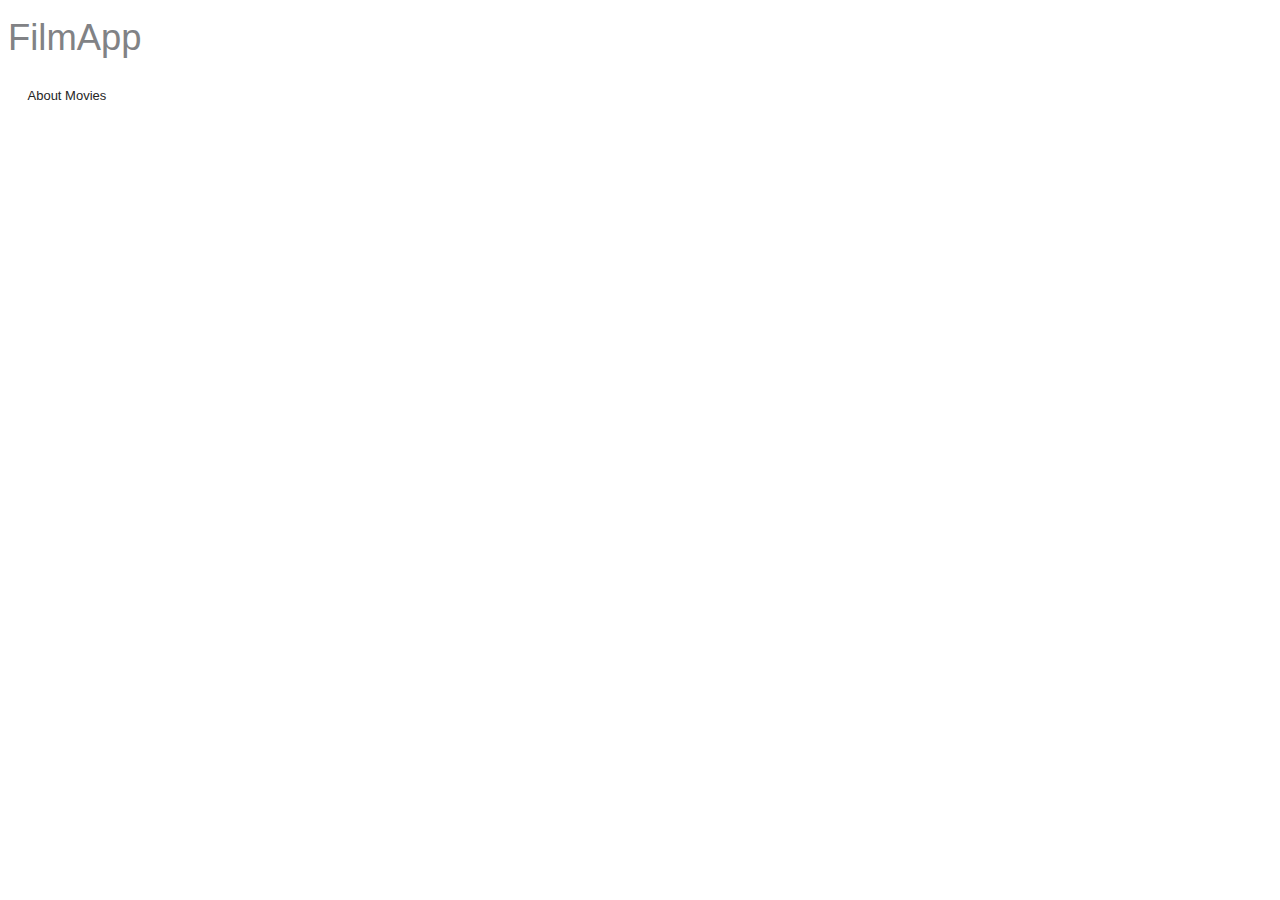
==== WebApp/index.html @ df3bd260 "Deeltoets1" ====
<!doctype html>
<html>
    <head>
        <meta charset="utf-8">
        <meta name="description" content="Web App V1, basic JavaScript Skeleton">
        <meta name="viewport" content="width=device-width, initial-scale=1">
        <title>My Favorite Movies</title>
        <link rel="stylesheet" href="static/css/style.css">
        <link rel="author" href="humans.txt">
    </head>
    <body>
		<main id="content">
			<h1>FilmApp</h1>

			<header>
				<nav>
					<ul>
						<li><a href="#about">About</a></li>
						<li><a href="#movies">Movies</a></li>
					</ul>
				</nav>
			</header>

			<!-- about -->
			<section data-route="about">
					<header>
						<h2 data-bind="title"></h2>
						<p data-bind="description"></p>
					</header>
			</section>

			<!-- movies-->
			<section data-route="movies">
				<h2 data-bind="header"></h2>	
				<div data-bind="movies">
					<article data-bind="movie">
						<header>
							<h3 data-bind="title"></h3>
							<em>Release date: <time data-bind="releaseDate"></time></em>
						</header>

						<figure>
							<img data-bind="cover" src="" alt="">
						</figure>

						<p data-bind="description"></p>
					</article>
				</div>
			</section>
		</main>
		
		<!-- scripts -->
		<script src="static/js/jquery-1.7.1.min.js"></script>
		<script src="static/js/transparency.min.js"></script>
		<script src="static/js/routie.js"></script>
	    <script src="static/js/app.js"></script>
    </body>
</html>
---- WebApp/static/css/style.css ----
*,
pre {
  font-family: 'Open Sans', sans-serif;
  line-height: 1.6em;
  font-size: 13px;
  font-smoothing: always;
  -webkit-font-smoothing: antialiased;
}
body {
  color: #252525;
  background: #ffffff;
  overflow-y: scroll;
  -webkit-overflow-scrolling: touch;
  height: 100%;
}
h1,
h2,
h3,
h4 {
  margin: 0;
  padding: 0;
  color: #252525;
  line-height: 1.1em;
  font-weight: 300;
}
h1 > strong,
h2 > strong,
h3 > strong,
h4 > strong {
  color: #f36d21;
  font-size: inherit;
  font-weight: 600;
  line-height: 1.1em;
}
h1 {
  font-weight: 300;
  color: #818285;
  font-size: 2.8em;
  margin: 0.5em 0 0.75em 0;
}
.homepage h1 {
  font-size: 3em;
  color: #ffffff;
  text-shadow: 1px 1px 1px rgba(0, 0, 0, 0.5);
}
.homepage h1 strong {
  display: inline-block;
  text-shadow: 1px 1px 0px rgba(0, 0, 0, 0.3);
}
h2 {
  color: #535353;
  font-size: 1.5em;
  padding: 0.4em 0 0.5em 0;
}
h3 {
  font-size: 1.3em;
  padding: 0.4em 0 0.5em 0;
}
ul,
ol {
  margin: 0 0 1em 0;
  padding: 0 0 0 1.5em;
}
ul li,
ol li {
  margin: 0 0 0.5em 0;
}
p {
  margin: 0 0 1em 0;
}
a {
  text-decoration: none;
  color: #252525;
}
input,
select,
textarea,
button {
  -webkit-box-sizing: border-box;
  /* Safari/Chrome, other WebKit */

  -moz-box-sizing: border-box;
  /* Firefox, other Gecko */

  box-sizing: border-box;
  /* Opera/IE 8+ */

}
section {
  display: none;
}
section.active {
  display: block;
}
.wrapper {
  position: relative;
  clear: both;
  max-width: 1024px;
  margin: 0 auto;
}
.clearer {
  clear: both;
}
/* column definitions
.column.s**		resolutions up to 319px
.column.m**		resolutions 320px to 511px
.column.l**		resolutions 512px to 1023px
.column.xl**	resolutions 1024px and up
 */
.padding {
  padding: 1.5em 2%;
}
.column {
  float: left;
  -webkit-box-sizing: border-box;
  /* Safari/Chrome, other WebKit */

  -moz-box-sizing: border-box;
  /* Firefox, other Gecko */

  box-sizing: border-box;
  /* Opera/IE 8+ */

  padding: 1.5em 2%;
}
.column.no-padding {
  padding: 0;
}
.s25 {
  width: 25%;
}
.s33 {
  width: 33.33%;
}
.s50 {
  width: 50%;
}
.s66 {
  width: 66.66%;
}
.s75 {
  width: 75%;
}
.s100 {
  width: 100%;
}
.right {
  float: right;
}
.shide {
  display: none;
}
.body {
  padding-top: 5em;
}
#header {
  position: fixed;
  width: 100%;
  z-index: 41;
  background: #ffffff;
  border-bottom: 1px solid #f0f0f0;
  height: 4.4em;
}
#header .logo {
  position: absolute;
  left: 2%;
  top: 0.5em;
  z-index: 99;
}
#header ul.mainmenu {
  float: right;
  list-style: none;
  margin-top: 1.3em;
}
#header ul.mainmenu li {
  display: inline-block;
  margin-left: 1em;
}
#header ul.mainmenu li:first-child {
  margin-left: 0;
}
header nav {
  width: 100%;
  float: left;
}
header nav ul li {
  display: inline;
}
.stappen {
  background: #535353;
  text-align: center;
  padding: 1em 0;
}
.stappen h2 {
  color: #f2f2f2;
  font-size: 1.4em;
  font-weight: 600;
}
.stappen p {
  font-weight: 300;
  color: #f2f2f2;
  margin: 0;
  line-height: 1.3em;
  padding: 0.5em 5%;
  font-size: 1.2em;
}
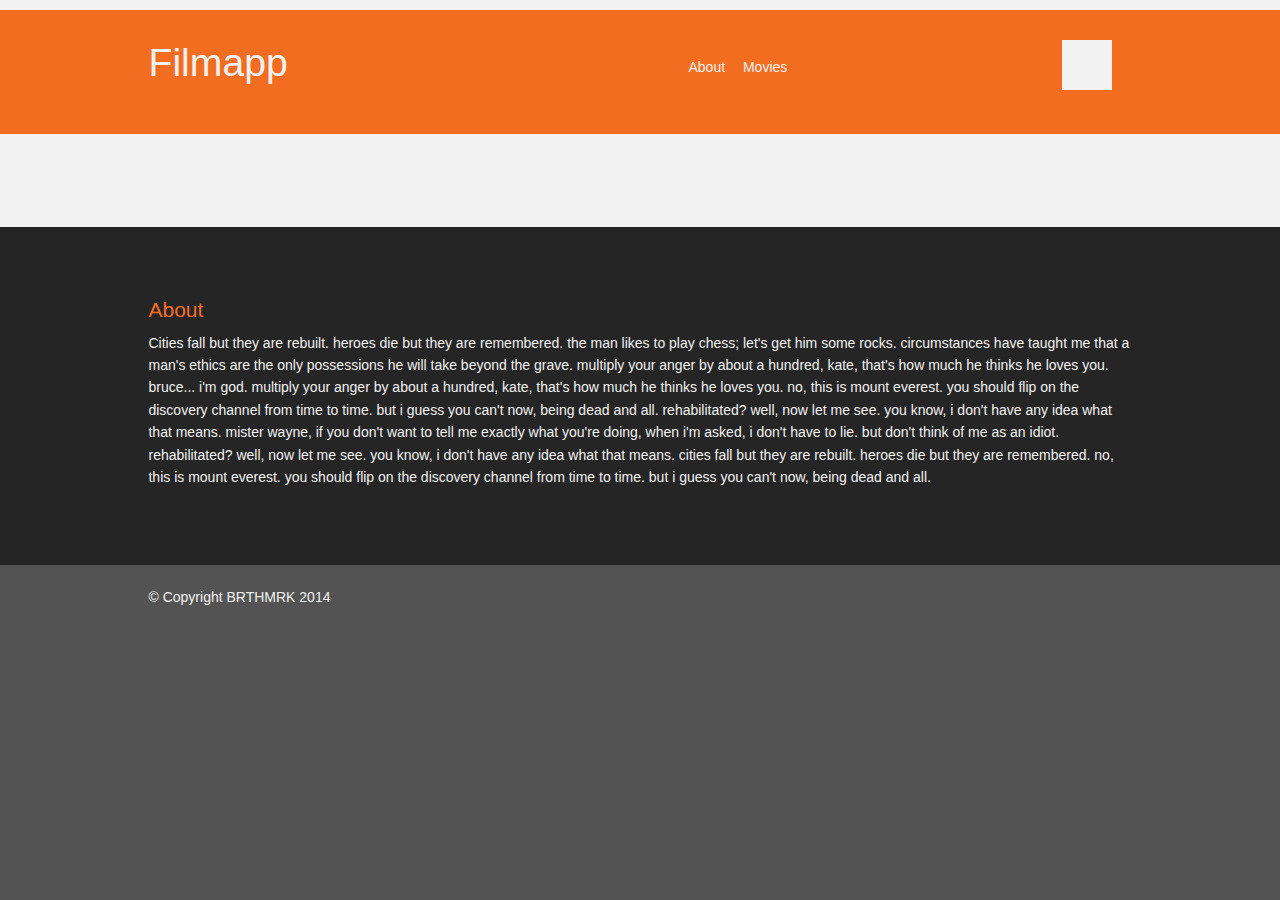
==== commit bf257614: "eindopdracht" ====
--- a/WebApp/index.html
+++ b/WebApp/index.html
@@ -6,53 +6,170 @@
         <meta name="viewport" content="width=device-width, initial-scale=1">
         <title>My Favorite Movies</title>
         <link rel="stylesheet" href="static/css/style.css">
+	  	<link rel="stylesheet" media="only screen and (min-width: 512px)" href="static/css/512.css">
+		<link rel="stylesheet" media="only screen and (min-width: 768px)" href="static/css/768.css"> 
         <link rel="author" href="humans.txt">
     </head>
     <body>
-		<main id="content">
-			<h1>FilmApp</h1>
+    <section data-route="loader">
+    	<p> LOADING</p>
+    </section>
 
-			<header>
-				<nav>
+	<!-- MENU HEADER -->
+	<div class="header">
+		<div class="wrapper">
+			<div class="column s50">
+				<a href="#/about"><h1>Filmapp</h1></a>
+			</div>
+			<div class="column s50">
+				<div class="blokje">
+
+				</div>
+				<nav id="main">
 					<ul>
-						<li><a href="#about">About</a></li>
-						<li><a href="#movies">Movies</a></li>
+						<li><a href="#/about">About</a></li>
+						<li><a href="#/movies">Movies</a></li>
 					</ul>
 				</nav>
-			</header>
+			</div>
+			<div class="clearer"></div>
+		</div>
+	</div>
 
-			<!-- about -->
-			<section data-route="about">
-					<header>
+	<!-- IMAGEHEADER -->
+<!-- 	<div class="imageheader">
+		<img src="static/link/background.jpg" alt="bioscoop stoelen" />
+	</div> -->
+
+	<!-- FILTER -->
+
+	<div class="subheader">
+		<div class="wrapper">
+			<div class="column s100">
+				<nav id="genresNav">
+					<ul data-bind="genres">
+						<li><a data-bind="genreLink" href=""></a></li>
+					</ul>
+				</nav>
+			</div>
+			<div class="clearer"></div>
+		</div>
+	</div>
+
+	<main id="content">
+
+		<!-- FILMOVERVIEW -->
+		<div class="wrapper">
+			<div class="column s100">
+				<section data-route="movies" id="#movies">
+					<h2 data-bind="header"></h2>	
+					<div data-bind="movies">
+						<div class="column s100 m50 l33">
+							<article data-bind="movie">
+								<header>
+									<h3><a data-bind="title"></a></h3>
+									<em><time data-bind="release_date"></time></em>
+									<h4>Average Score:</h4><span data-bind="reviewScore"></span>
+								</header>
+								<figure>
+									<img data-bind="cover" src="" alt="">
+								</figure>
+								<p data-bind="plot"></p>
+							</article>
+						</div>
+					</div>
+				</section>
+			</div>
+			<div class="clearer"></div>
+		</div>
+
+		<!-- ABOUT -->
+		<div class="wrapper">
+			<div class="column s100">
+				<section data-route="about" id="#about">
 						<h2 data-bind="title"></h2>
 						<p data-bind="description"></p>
-					</header>
-			</section>
+				</section>
+			</div>
+		</div>
 
-			<!-- movies-->
-			<section data-route="movies">
-				<h2 data-bind="header"></h2>	
-				<div data-bind="movies">
-					<article data-bind="movie">
-						<header>
-							<h3 data-bind="title"></h3>
-							<em>Release date: <time data-bind="releaseDate"></time></em>
-						</header>
+		<!-- DETAILPAGINA -->
+		<div class="wrapper">
+			<div class="column s100">
+				<section data-route="detail">
+					<div class="column s100 no-padding">
+						<a href="#/movies"><span>Back to overview</span></a>
+					</div>
+					<div class="column s100 no-padding">
+						<h2 data-bind="title"></h2>
+					</div>
+					<div class="column s100 no-padding">
+						<div class="releasedate">
+							<em>Release date: <time data-bind="release_date"></time></em>
+						</div>
+					</div>
+					<div class="column s100 m33 no-padding">
+						<img data-bind="cover" src="" alt="" />
+					</div>
+					<div class="column s100 m66 no-padding">
+						<h3>Average Score:</h3><span data-bind="reviewScore"></span>
+						<h3>Description:</h3>
+						<p data-bind="plot"></p>
+						<h3>Genre:</h3>
+						<p data-bind="genre"></p>
+						<div class="clearer"></div>
+					</div>
+					
+					<div class="column s100 no-padding">
+						<div class="directors">
+							<h3>Directors:</h3>
+							<ul data-bind="directors">
+								<li data-bind="name"></li>
+							</ul>
+						</div>
+					</div>
+					
+					<div class="column s100 no-padding">
+						<h3>Actors:</h3>
+						<div class="actorspage">
+								<div data-bind="actors">
+								<h3><a data-bind="actor_name"></a></h3>
+								<a data-bind="character" class="character"></a>
+								<img data-bind="actorPicture">
+								<div class="clearer"></div>
+							</div>
+						</div>
+					</div>
 
-						<figure>
-							<img data-bind="cover" src="" alt="">
-						</figure>
+					<div class="column s100 no-padding">
+						<h3>Reviews:</h3>
+						<div data-bind="reviews">
+							Score: <span data-bind="score"></span>
+							Created: <time></time></br>
+						</div>
+					</div>
 
-						<p data-bind="description"></p>
-					</article>
-				</div>
-			</section>
-		</main>
-		
+				</section>
+
+			</div>
+			<div class="clearer"></div>
+		</div>
+	</main>
+	<footer>
+		<div class="wrapper">
+			<div class="column s100"> 
+				<span>&copy; Copyright BRTHMRK 2014</span> 
+			</div>
+		</div>
+	</footer>
+</div>
 		<!-- scripts -->
-		<script src="static/js/jquery-1.7.1.min.js"></script>
 		<script src="static/js/transparency.min.js"></script>
+		<script src="static/js/underscore.min.js"></script>
 		<script src="static/js/routie.js"></script>
+		<script src="static/js/xhr.js"></script>
+		<script src="static/js/content.js"></script>
 	    <script src="static/js/app.js"></script>
+		<script src="static/js/pace.min.js"></script>
     </body>
 </html>--- a/WebApp/static/css/style.css
+++ b/WebApp/static/css/style.css
@@ -2,16 +2,17 @@
 pre {
   font-family: 'Open Sans', sans-serif;
   line-height: 1.6em;
-  font-size: 13px;
+  font-size: 14px;
   font-smoothing: always;
   -webkit-font-smoothing: antialiased;
 }
 body {
-  color: #252525;
-  background: #ffffff;
+  color: #f2f2f2;
+  background: #535353;
   overflow-y: scroll;
   -webkit-overflow-scrolling: touch;
   height: 100%;
+  margin: 0;
 }
 h1,
 h2,
@@ -19,7 +20,7 @@
 h4 {
   margin: 0;
   padding: 0;
-  color: #252525;
+  color: #f36d21;
   line-height: 1.1em;
   font-weight: 300;
 }
@@ -34,43 +35,40 @@
 }
 h1 {
   font-weight: 300;
-  color: #818285;
   font-size: 2.8em;
   margin: 0.5em 0 0.75em 0;
 }
-.homepage h1 {
-  font-size: 3em;
-  color: #ffffff;
-  text-shadow: 1px 1px 1px rgba(0, 0, 0, 0.5);
-}
-.homepage h1 strong {
-  display: inline-block;
-  text-shadow: 1px 1px 0px rgba(0, 0, 0, 0.3);
-}
 h2 {
-  color: #535353;
+  color: #f36d21;
   font-size: 1.5em;
   padding: 0.4em 0 0.5em 0;
 }
 h3 {
-  font-size: 1.3em;
+  font-size: 1.2em;
   padding: 0.4em 0 0.5em 0;
 }
-ul,
-ol {
-  margin: 0 0 1em 0;
-  padding: 0 0 0 1.5em;
-}
-ul li,
-ol li {
-  margin: 0 0 0.5em 0;
+ul {
+  list-style: none;
+  padding: 0;
+}
+ul li {
+  display: inline;
+  margin-right: 1em;
+}
+figure {
+  padding: 1em 0;
+  margin: 0;
+}
+img {
+  max-width: 100%;
+  height: auto;
 }
 p {
   margin: 0 0 1em 0;
 }
 a {
   text-decoration: none;
-  color: #252525;
+  color: #f36d21;
 }
 input,
 select,
@@ -91,6 +89,7 @@
 }
 section.active {
   display: block;
+  width: 100%;
 }
 .wrapper {
   position: relative;
@@ -122,6 +121,8 @@
   /* Opera/IE 8+ */
 
   padding: 1.5em 2%;
+  display: block;
+  vertical-align: top;
 }
 .column.no-padding {
   padding: 0;
@@ -150,57 +151,78 @@
 .shide {
   display: none;
 }
-.body {
-  padding-top: 5em;
-}
-#header {
+.header {
+  width: 100%;
+  background: #f36d21;
+  display: block;
+  color: #252525;
+}
+.header h1 {
+  color: #f2f2f2;
+}
+.header a {
+  color: #f2f2f2;
+  margin-top: 2em;
+}
+.header a:hover {
+  text-decoration: underline;
+}
+.header #main {
+  padding-top: 1.5em;
+  padding-left: 2em;
+}
+.subheader {
+  background: #f2f2f2;
+}
+.subheader ul li {
+  display: block;
+  width: 25%;
+  padding: 0.5em 0;
+}
+#content {
+  background: #252525;
+}
+.imageheader {
+  max-height: 150px;
+  max-width: 100% auto;
+  text-align: center;
+  background-repeat: repeat-x;
+}
+.releasedate {
+  display: block;
+  width: 100%;
+  padding: 0 0 1em 0;
+}
+.actorspage img {
+  display: none;
+}
+footer {
+  width: 100%;
+}
+.pace .pace-progress {
+  background: #f2f2f2;
   position: fixed;
-  width: 100%;
-  z-index: 41;
-  background: #ffffff;
-  border-bottom: 1px solid #f0f0f0;
-  height: 4.4em;
-}
-#header .logo {
+  z-index: 2000;
+  top: 0;
+  left: 0;
+  height: 10px;
+  -webkit-transition: width 1s;
+  -moz-transition: width 1s;
+  -o-transition: width 1s;
+  transition: width 1s;
+}
+.pace-inactive {
+  display: none;
+}
+.blokje {
+  background: #f2f2f2;
+  width: 50px;
+  height: 50px;
   position: absolute;
-  left: 2%;
-  top: 0.5em;
-  z-index: 99;
-}
-#header ul.mainmenu {
-  float: right;
-  list-style: none;
-  margin-top: 1.3em;
-}
-#header ul.mainmenu li {
-  display: inline-block;
-  margin-left: 1em;
-}
-#header ul.mainmenu li:first-child {
-  margin-left: 0;
-}
-header nav {
-  width: 100%;
-  float: left;
-}
-header nav ul li {
-  display: inline;
-}
-.stappen {
-  background: #535353;
-  text-align: center;
-  padding: 1em 0;
-}
-.stappen h2 {
-  color: #f2f2f2;
-  font-size: 1.4em;
-  font-weight: 600;
-}
-.stappen p {
-  font-weight: 300;
-  color: #f2f2f2;
-  margin: 0;
-  line-height: 1.3em;
-  padding: 0.5em 5%;
-  font-size: 1.2em;
-}
+  right: 40px;
+  top: 40px;
+  cursor: pointer;
+}
+#main.active {
+  display: block;
+}
--- a/WebApp/static/css/512.css
+++ b/WebApp/static/css/512.css
@@ -0,0 +1,30 @@
+/* layout / column */
+.m25 {
+  width: 25%;
+}
+.m33 {
+  width: 33.33%;
+}
+.m50 {
+  width: 50%;
+}
+.m66 {
+  width: 66.66%;
+}
+.m75 {
+  width: 75%;
+}
+.m100 {
+  width: 100%;
+}
+.shide,
+.lhide,
+.xlhide {
+  display: block;
+}
+.mhide {
+  display: none;
+}
+.mask {
+  padding-top: 0;
+}
--- a/WebApp/static/css/768.css
+++ b/WebApp/static/css/768.css
@@ -0,0 +1,34 @@
+/* layout / column */
+.l25 {
+  width: 25%;
+}
+.l33 {
+  width: 33.33%;
+}
+.l50 {
+  width: 50%;
+}
+.l66 {
+  width: 66.66%;
+}
+.l75 {
+  width: 75%;
+}
+.l100 {
+  width: 100%;
+}
+.shide,
+.mhide,
+.xlhide {
+  display: block;
+}
+.lhide {
+  display: none;
+}
+.subheader {
+  background: #f2f2f2;
+}
+.subheader ul li {
+  display: inline;
+  width: 50%;
+}
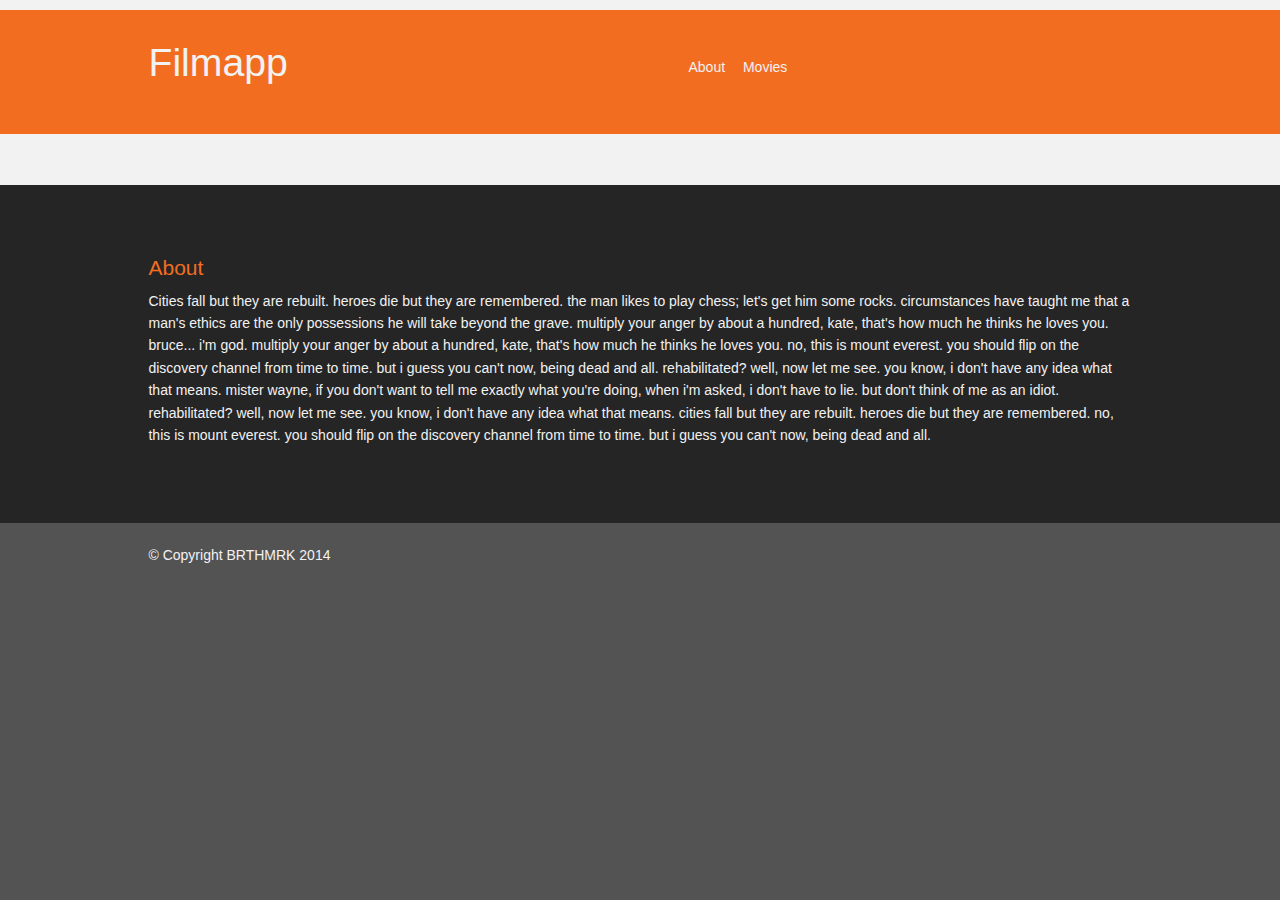
==== commit 60ab8cc8: "eindfase" ====
--- a/WebApp/index.html
+++ b/WebApp/index.html
@@ -8,13 +8,10 @@
         <link rel="stylesheet" href="static/css/style.css">
 	  	<link rel="stylesheet" media="only screen and (min-width: 512px)" href="static/css/512.css">
 		<link rel="stylesheet" media="only screen and (min-width: 768px)" href="static/css/768.css"> 
+		<link rel="stylesheet" media="only screen and (min-width: 1024px)" href="static/css/1024.css"> 
         <link rel="author" href="humans.txt">
     </head>
     <body>
-    <section data-route="loader">
-    	<p> LOADING</p>
-    </section>
-
 	<!-- MENU HEADER -->
 	<div class="header">
 		<div class="wrapper">
@@ -22,8 +19,7 @@
 				<a href="#/about"><h1>Filmapp</h1></a>
 			</div>
 			<div class="column s50">
-				<div class="blokje">
-
+				<div id="blokje">
 				</div>
 				<nav id="main">
 					<ul>
@@ -36,16 +32,10 @@
 		</div>
 	</div>
 
-	<!-- IMAGEHEADER -->
-<!-- 	<div class="imageheader">
-		<img src="static/link/background.jpg" alt="bioscoop stoelen" />
-	</div> -->
-
 	<!-- FILTER -->
-
 	<div class="subheader">
 		<div class="wrapper">
-			<div class="column s100">
+			<div class="column s100 no-padding">
 				<nav id="genresNav">
 					<ul data-bind="genres">
 						<li><a data-bind="genreLink" href=""></a></li>
@@ -64,11 +54,11 @@
 				<section data-route="movies" id="#movies">
 					<h2 data-bind="header"></h2>	
 					<div data-bind="movies">
-						<div class="column s100 m50 l33">
+						<div class="column s100 m100 l50 xl33 background">
 							<article data-bind="movie">
 								<header>
 									<h3><a data-bind="title"></a></h3>
-									<em><time data-bind="release_date"></time></em>
+									<em><span>Release date: </span><time data-bind="release_date"></time></em>
 									<h4>Average Score:</h4><span data-bind="reviewScore"></span>
 								</header>
 								<figure>
@@ -79,8 +69,8 @@
 						</div>
 					</div>
 				</section>
-			</div>
-			<div class="clearer"></div>
+				<div class="clearer"></div>
+			</div>	
 		</div>
 
 		<!-- ABOUT -->
@@ -105,7 +95,7 @@
 					</div>
 					<div class="column s100 no-padding">
 						<div class="releasedate">
-							<em>Release date: <time data-bind="release_date"></time></em>
+							<em><span>Release date:</span> <time data-bind="release_date"></time></em>
 						</div>
 					</div>
 					<div class="column s100 m33 no-padding">
@@ -132,10 +122,10 @@
 					<div class="column s100 no-padding">
 						<h3>Actors:</h3>
 						<div class="actorspage">
-								<div data-bind="actors">
+								<div data-bind="actors" class="actorlist">
+								<img data-bind="actorPicture">
 								<h3><a data-bind="actor_name"></a></h3>
 								<a data-bind="character" class="character"></a>
-								<img data-bind="actorPicture">
 								<div class="clearer"></div>
 							</div>
 						</div>
@@ -143,12 +133,13 @@
 
 					<div class="column s100 no-padding">
 						<h3>Reviews:</h3>
-						<div data-bind="reviews">
-							Score: <span data-bind="score"></span>
-							Created: <time></time></br>
+						<div data-bind="reviews" class="reviewList">
+							<span class="color">Score:</span> <span data-bind="score"></span>
+							<span class="color">Created:</span> <time data-bind="created"><span data-bind="createdDate"></span></time>
+							<span class="color">Update:</span> <time data-bind="updated"><span data-bind="updatedDate"></span></time>
+							<span class="color">Comment:</span><div data-bind="review_text"></div><br>
 						</div>
 					</div>
-
 				</section>
 
 			</div>
@@ -167,9 +158,11 @@
 		<script src="static/js/transparency.min.js"></script>
 		<script src="static/js/underscore.min.js"></script>
 		<script src="static/js/routie.js"></script>
+				<script src="static/js/hammer.min.js"></script>
 		<script src="static/js/xhr.js"></script>
 		<script src="static/js/content.js"></script>
 	    <script src="static/js/app.js"></script>
 		<script src="static/js/pace.min.js"></script>
+
     </body>
 </html>--- a/WebApp/static/css/style.css
+++ b/WebApp/static/css/style.css
@@ -125,7 +125,7 @@
   vertical-align: top;
 }
 .column.no-padding {
-  padding: 0;
+  padding: 0 2%;
 }
 .s25 {
   width: 25%;
@@ -177,24 +177,44 @@
 .subheader ul li {
   display: block;
   width: 25%;
-  padding: 0.5em 0;
+  padding: 0;
 }
 #content {
   background: #252525;
 }
-.imageheader {
-  max-height: 150px;
-  max-width: 100% auto;
-  text-align: center;
-  background-repeat: repeat-x;
-}
-.releasedate {
+.releasedate  .reviewScore {
   display: block;
   width: 100%;
   padding: 0 0 1em 0;
 }
-.actorspage img {
-  display: none;
+.actorspage .actorlist a {
+  vertical-align: top;
+}
+.actorspage .actorlist .actor {
+  border-bottom: solid 1px #f2f2f2;
+}
+.actorspage .actorlist .actorPicture {
+  display: block;
+  float: left;
+  width: 50%;
+}
+.actorspage .actorlist .actorPicture img {
+  max-width: 100%;
+  height: auto;
+}
+.actorspage .actorlist .charactername {
+  width: 70%;
+}
+.actorspage .actorlist h3 {
+  width: 30%;
+  display: block;
+  float: right;
+  vertical-align: top;
+}
+.reviewList span {
+  width: 100%;
+  display: block;
+  margin-right: 1em;
 }
 footer {
   width: 100%;
@@ -214,14 +234,27 @@
 .pace-inactive {
   display: none;
 }
-.blokje {
-  background: #f2f2f2;
-  width: 50px;
-  height: 50px;
-  position: absolute;
-  right: 40px;
-  top: 40px;
+.color {
+  color: #f36d21;
+}
+#blokje {
+  width: 35px;
+  height: 35px;
+  background: url('../link/menu.svg') no-repeat 6px;
+  position: relative;
+  text-align: right;
+  right: -100px;
+  top: 32px;
   cursor: pointer;
+  display: block!important;
+}
+.background {
+  background: #2D2D2D;
+  margin-right: 3px;
+  margin-bottom: 3px;
+}
+#main {
+  display: none;
 }
 #main.active {
   display: block;
--- a/WebApp/static/css/768.css
+++ b/WebApp/static/css/768.css
@@ -3,10 +3,10 @@
   width: 25%;
 }
 .l33 {
-  width: 33.33%;
+  width: 33%;
 }
 .l50 {
-  width: 50%;
+  width: 48%;
 }
 .l66 {
   width: 66.66%;
@@ -32,3 +32,9 @@
   display: inline;
   width: 50%;
 }
+#main {
+  display: block!important;
+}
+#blokje {
+  display: none!important;
+}
--- a/WebApp/static/css/1024.css
+++ b/WebApp/static/css/1024.css
@@ -0,0 +1,31 @@
+/* layout / column */
+.xl25 {
+  width: 25%;
+}
+.xl33 {
+  width: 33%;
+}
+.xl50 {
+  width: 50%;
+}
+.xl66 {
+  width: 66.66%;
+}
+.xl75 {
+  width: 75%;
+}
+.xl100 {
+  width: 100%;
+}
+.shide,
+.mhide,
+.lhide {
+  display: block;
+}
+.xlhide {
+  display: none;
+}
+.movies {
+  width: 25%;
+  float: left;
+}
